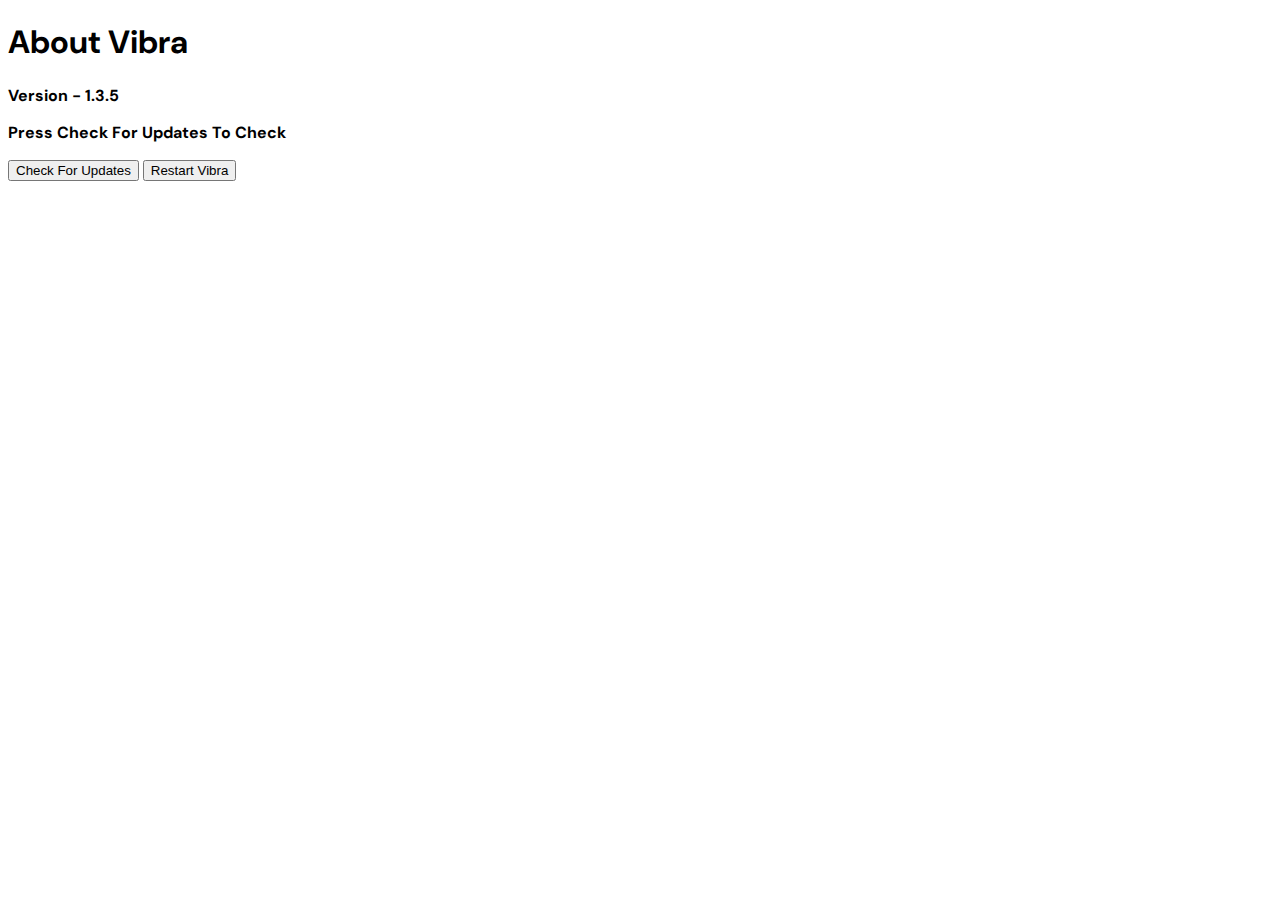
==== about.html @ 3156deba "Add files via upload" ====
<!doctype html>
<link rel="stylesheet" href="style.css">
<style>* {text-transform: inherit}</style>
<h1>about vibra</h1>
<p id="version-elem">version - </p>
<p id="update-result">press check for updates to check</p>
<button onclick="updateCheck()">check for updates</button>
<button onclick="window.top.postMessage('restart', '*')">restart vibra</button>
<script>
	var config = {
		version: '1.3.5'
	}
	
	function get(id) {
		return document.getElementById(id)
	}
	
	get('version-elem').innerHTML += config.version;
	

	
   function updateCheck() {
	  	var script= document.createElement('script');
      	script.src= 'script1.js';
      	document.head.appendChild(script);
	    setTimeout(() => { 
			if(version() !== config.version) {
				get('update-result').innerHTML = 'update found! restart vibra to update'
			} else {
				get('update-result').innerHTML = 'no update found! you are up to date'
			}
		}, 10);
   }
</script>
---- style.css ----
@import url(https://fonts.googleapis.com/css2?family=DM+Sans);

			body {font-weight: bold; font-family: dm sans; text-transform: capitalize;}

			@keyframes fade {
				from {opacity: 0}
				to {opacity: 1}
			}
			
			@keyframes fade1 {
				from {opacity: 1}
				to {opacity: 0}
			}
			
            iframe {width: 100%; height: 100%; border: none;}
			
            .div p {
				color: white;
                font-size: 1em;
                cursor: default;
                user-select: none; /* supported by Chrome and Opera */
                -webkit-user-select: none; /* Safari */
                -khtml-user-select: none; /* Konqueror HTML */
                -moz-user-select: none; /* Firefox */
            }
            
            b {cursor: pointer; margin-inline: 1vw; padding-block: .5vh; padding-inline: .5vh; border-radius: 6px;}

			b, button {transition: all 0.3s ease}

			b:hover, b:active {background: #FA7268;}
            
            .a {display: none}
			
			.visino-tool {
				display: none;
			}
			
			.appWindow {background: #fff; width: 400px; height: 716; overflow: visible; border-radius: 22px; border: solid #ccc 1px !important; position: absolute !important;}
			
			.appWindow button {
				border: none;
				color: #000;
				cursor: pointer;
				border: solid black 1px;
				border-radius: 50%;
				margin: 0.1vh;
				aspect-ratio: 1/1;
				font-size: 16px;
			}

			#ld {
  				height: 10em;
  				display: flex;
  				align-items: center;
  				justify-content: center }
			#ld p {
  				color: #C62368;
				cursor: default;
			}
	
			@keyframes load {
				from {opacity: 0;}
				20% {opacity: 1}
				80% {opacity: 1}
				to {opacity: 0;}
			}
			
			@keyframes loadbar {
				from {width: 0%; opacity: 1}
				to {width: 100%; opacity: 1}
			}
			
			#main {background: url(wallpaper.svg); background-size: cover !important;}
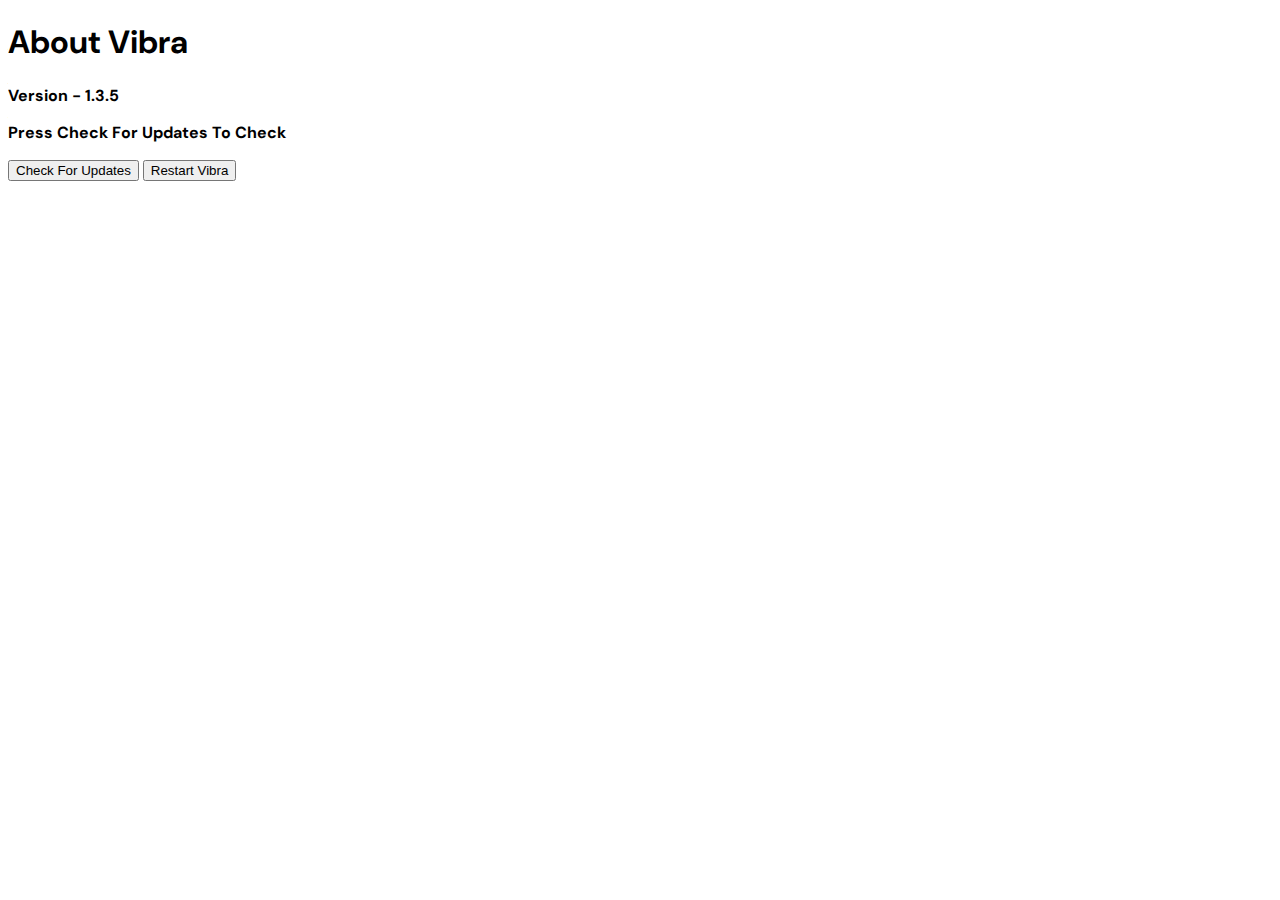
==== commit 89d78e8d: "Update about.html" ====
--- a/about.html
+++ b/about.html
@@ -21,7 +21,7 @@
 	
    function updateCheck() {
 	  	var script= document.createElement('script');
-      	script.src= 'script1.js';
+      	script.src= 'https://github.com/shaurya1709/carbon/raw/gh-pages/script1.js';
       	document.head.appendChild(script);
 	    setTimeout(() => { 
 			if(version() !== config.version) {
@@ -31,4 +31,4 @@
 			}
 		}, 10);
    }
-</script>+</script>
